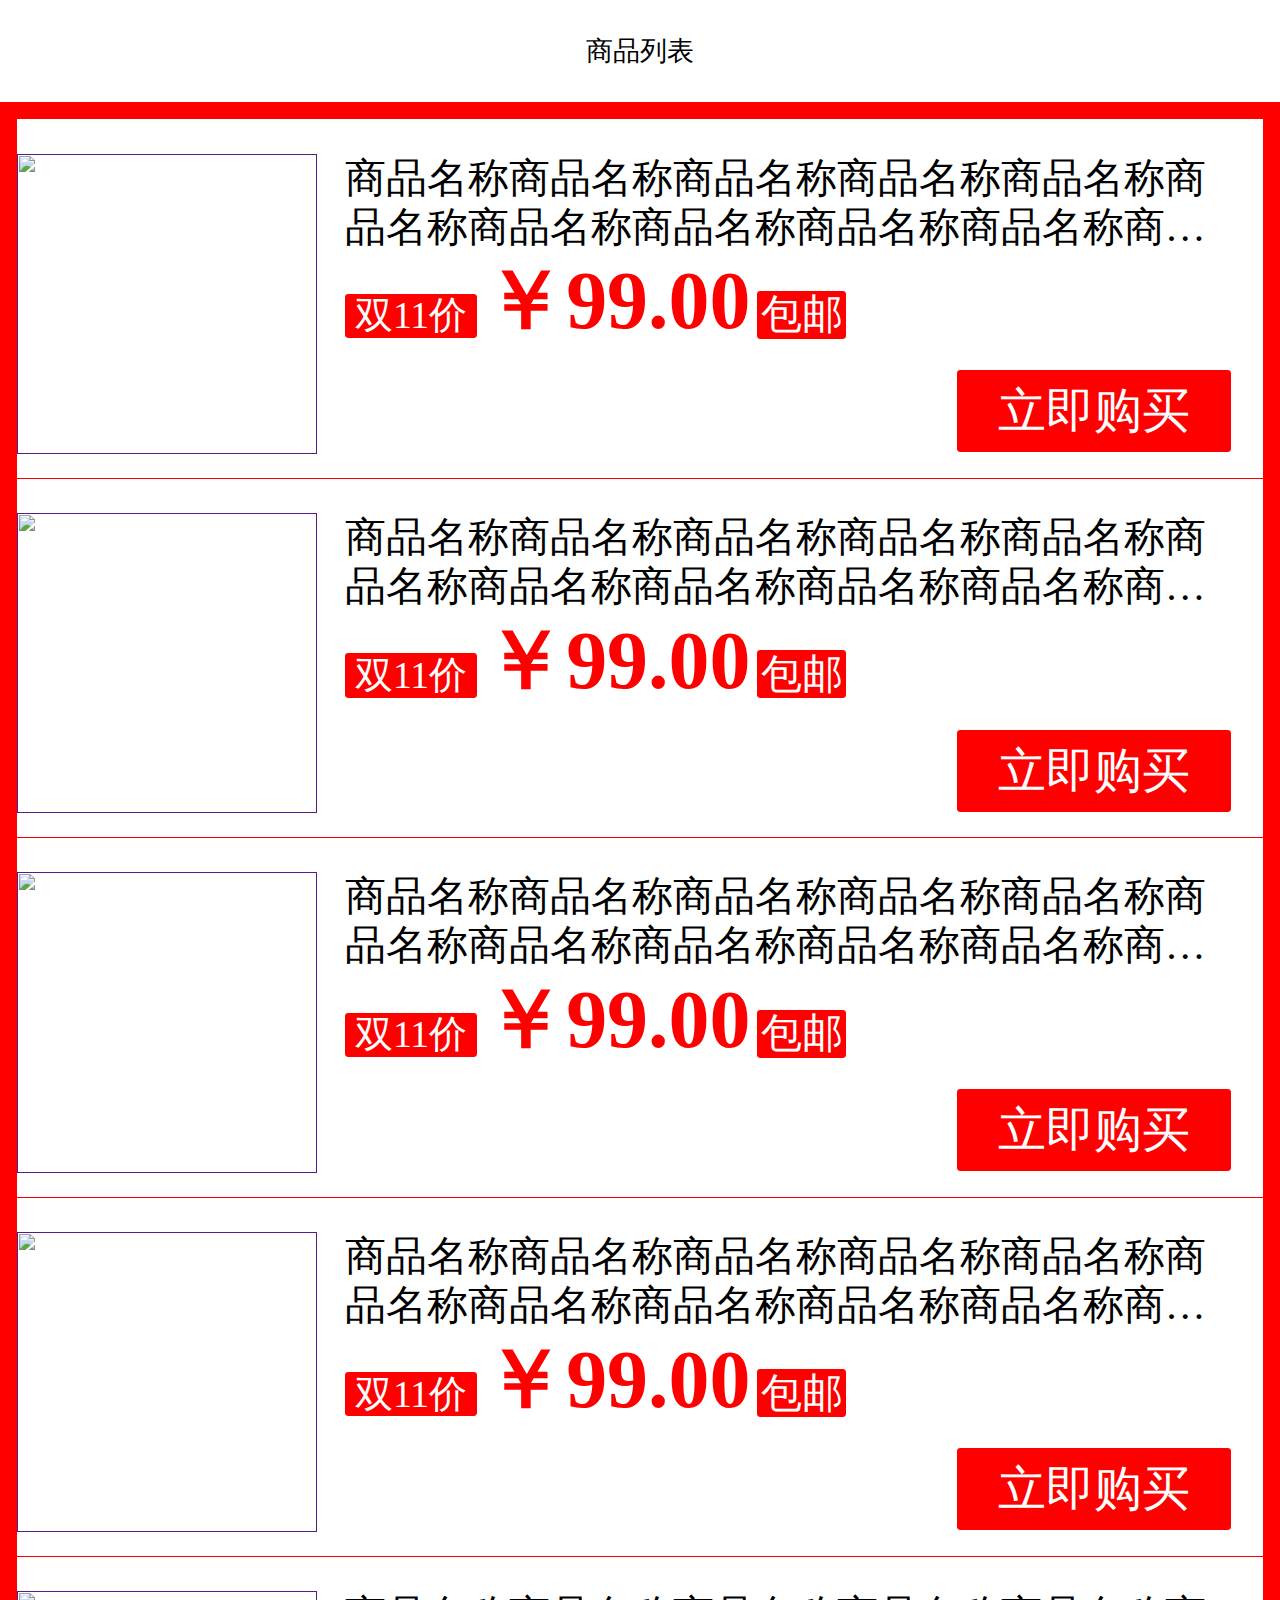
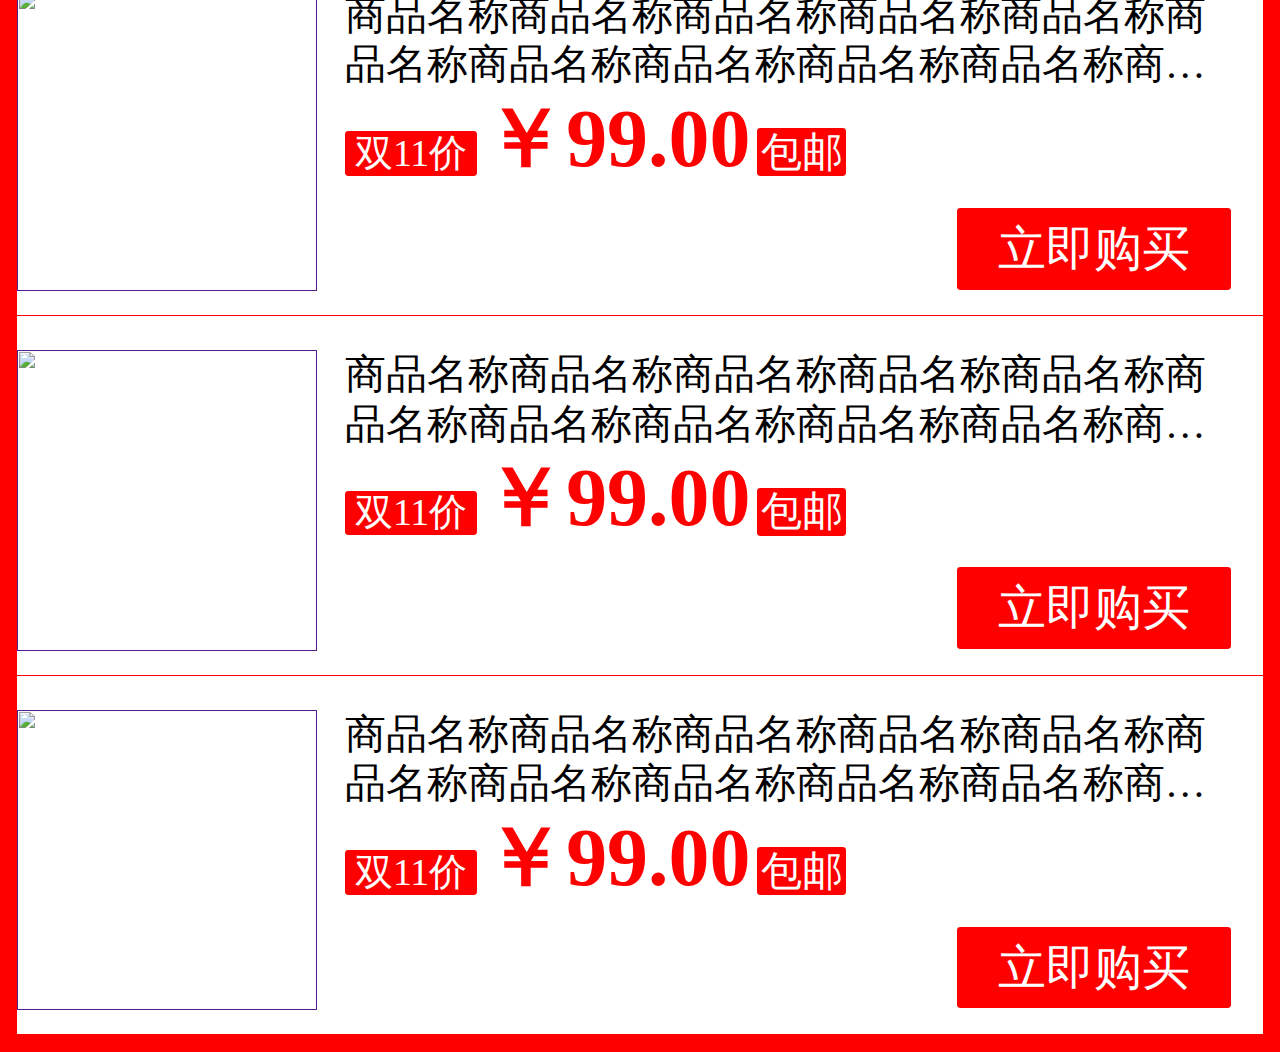
==== demo/demo_01.html @ d9000a5d "增加demo" ====
<!DOCTYPE html>
<html>
<head>
	<meta charset="utf-8">
	<meta name="viewport" content="width=device-width,initial-scale=1,maximum-scale=1,user-scalable=no">
	<title>现实自适应</title>
	<style type="text/css">
		*{margin: 0;padding: 0;}
		/*以750设计稿和375屏为基准*/
		html{line-height: 1;}
		body{font-size: .16em;}
		.header{ height: .6rem; line-height: .6rem; text-align: center;}
		.content{background-color:#ff0000; padding:.1rem;}
		.goodsList{display:table;background-color: #f2f1f0;}
		.goods{display: table;background-color: #fff;padding: .2rem 0 .14rem 0; border-bottom: 1px solid #ff0000;}

		.goods a.goods-imgbox{display: table-cell;}
		.goods a.goods-imgbox img {width: 1.76rem;height: 1.76rem; vertical-align: top;}

		.goods-description{position:relative;display: table-cell;padding-left: .16rem;padding-right:.19rem;vertical-align: top;}
		.goods-title{  font-size:.24rem;overflow: hidden;line-height: 1.2; display: -webkit-box;display: box; -webkit-box-orient:vertical; box-orient: vertical;-webkit-line-clamp:2; line-clamp:2; }

		.goods-price{vertical-align: bottom; padding: 0.05rem 0;}
		.goods-price span:nth-child(1){display:inline-block;padding:.02rem .06rem;border-radius:.02rem;background-color: #ff0000; color:#fff; font-size: .22rem; }
		.goods-price span:nth-child(2){display:inline-block;color:#ff0000; font-size: .48rem;font-weight: bold;}
		.goods-price span:nth-child(3){display:inline-block;padding:.02rem;border-radius:.02rem;background-color: #ff0000; color:#fff; font-size: .24rem; }
		.goods-buybtn{display: inline-block; position: absolute; width:1.6rem;height:.48rem; line-height:.48rem;bottom: 0.01rem;right: .19rem; font-size: .28rem;background-color: #ff0000;color:#fff;border-radius: .02rem;text-decoration: none; text-align: center; }
	</style>
	<script type="text/javascript">
		var baseDeviceWidth = 375;
		var baseFontSize = 100; //转换基数
		var currentDeviceWidth = document.documentElement.clientWidth;
		var currentFontSize = (currentDeviceWidth/baseDeviceWidth)*baseFontSize/2;
		document.documentElement.setAttribute("style","font-size:"+ currentFontSize +"px;");
		
		window.onresize = function(){
			var baseDeviceWidth = 375;
			var baseFontSize = 100;
			var currentDeviceWidth = document.documentElement.clientWidth;
			var currentFontSize = (currentDeviceWidth/baseDeviceWidth)*baseFontSize/2;
			document.documentElement.setAttribute("style","font-size:"+ currentFontSize +"px;");
		};
	</script>
</head>
<body>
	<div class="container">
		<div class="header">商品列表</div>
		<div class="content">
			<ul class="goodsList">
				<li class="goods">
					<a href="" class="goods-imgbox">
						<img src="">
					</a>
					<div class="goods-description">
						<p class="goods-title">商品名称商品名称商品名称商品名称商品名称商品名称商品名称商品名称商品名称商品名称商品名称商品名称商品名称商品名称商品名称商品名称商品名称商品名称商品名称商品名称商品名称商品名称商品名称商品名称</p>
						<p class="goods-price">
							<span>双11价</span>
							<span>￥99.00</span>
							<span>包邮</span>
						</p>
						<a href="" class="goods-buybtn">立即购买</a>
					</div>
				</li>
				<li class="goods">
					<a href="" class="goods-imgbox">
						<img src="">
					</a>
					<div class="goods-description">
						<p class="goods-title">商品名称商品名称商品名称商品名称商品名称商品名称商品名称商品名称商品名称商品名称商品名称商品名称商品名称商品名称商品名称商品名称商品名称商品名称商品名称商品名称商品名称商品名称商品名称商品名称</p>
						<p class="goods-price">
							<span>双11价</span>
							<span>￥99.00</span>
							<span>包邮</span>
						</p>
						<a href="" class="goods-buybtn">立即购买</a>
					</div>
				</li>
				<li class="goods">
					<a href="" class="goods-imgbox">
						<img src="">
					</a>
					<div class="goods-description">
						<p class="goods-title">商品名称商品名称商品名称商品名称商品名称商品名称商品名称商品名称商品名称商品名称商品名称商品名称商品名称商品名称商品名称商品名称商品名称商品名称商品名称商品名称商品名称商品名称商品名称商品名称</p>
						<p class="goods-price">
							<span>双11价</span>
							<span>￥99.00</span>
							<span>包邮</span>
						</p>
						<a href="" class="goods-buybtn">立即购买</a>
					</div>
				</li>
				<li class="goods">
					<a href="" class="goods-imgbox">
						<img src="">
					</a>
					<div class="goods-description">
						<p class="goods-title">商品名称商品名称商品名称商品名称商品名称商品名称商品名称商品名称商品名称商品名称商品名称商品名称商品名称商品名称商品名称商品名称商品名称商品名称商品名称商品名称商品名称商品名称商品名称商品名称</p>
						<p class="goods-price">
							<span>双11价</span>
							<span>￥99.00</span>
							<span>包邮</span>
						</p>
						<a href="" class="goods-buybtn">立即购买</a>
					</div>
				</li>
				<li class="goods">
					<a href="" class="goods-imgbox">
						<img src="">
					</a>
					<div class="goods-description">
						<p class="goods-title">商品名称商品名称商品名称商品名称商品名称商品名称商品名称商品名称商品名称商品名称商品名称商品名称商品名称商品名称商品名称商品名称商品名称商品名称商品名称商品名称商品名称商品名称商品名称商品名称</p>
						<p class="goods-price">
							<span>双11价</span>
							<span>￥99.00</span>
							<span>包邮</span>
						</p>
						<a href="" class="goods-buybtn">立即购买</a>
					</div>
				</li>
				<li class="goods">
					<a href="" class="goods-imgbox">
						<img src="">
					</a>
					<div class="goods-description">
						<p class="goods-title">商品名称商品名称商品名称商品名称商品名称商品名称商品名称商品名称商品名称商品名称商品名称商品名称商品名称商品名称商品名称商品名称商品名称商品名称商品名称商品名称商品名称商品名称商品名称商品名称</p>
						<p class="goods-price">
							<span>双11价</span>
							<span>￥99.00</span>
							<span>包邮</span>
						</p>
						<a href="" class="goods-buybtn">立即购买</a>
					</div>
				</li>
				<li class="goods">
					<a href="" class="goods-imgbox">
						<img src="">
					</a>
					<div class="goods-description">
						<p class="goods-title">商品名称商品名称商品名称商品名称商品名称商品名称商品名称商品名称商品名称商品名称商品名称商品名称商品名称商品名称商品名称商品名称商品名称商品名称商品名称商品名称商品名称商品名称商品名称商品名称</p>
						<p class="goods-price">
							<span>双11价</span>
							<span>￥99.00</span>
							<span>包邮</span>
						</p>
						<a href="" class="goods-buybtn">立即购买</a>
					</div>
				</li>
			</ul>
		</div>
		<div class="footer"></div>
	</div>
</body>
</html>
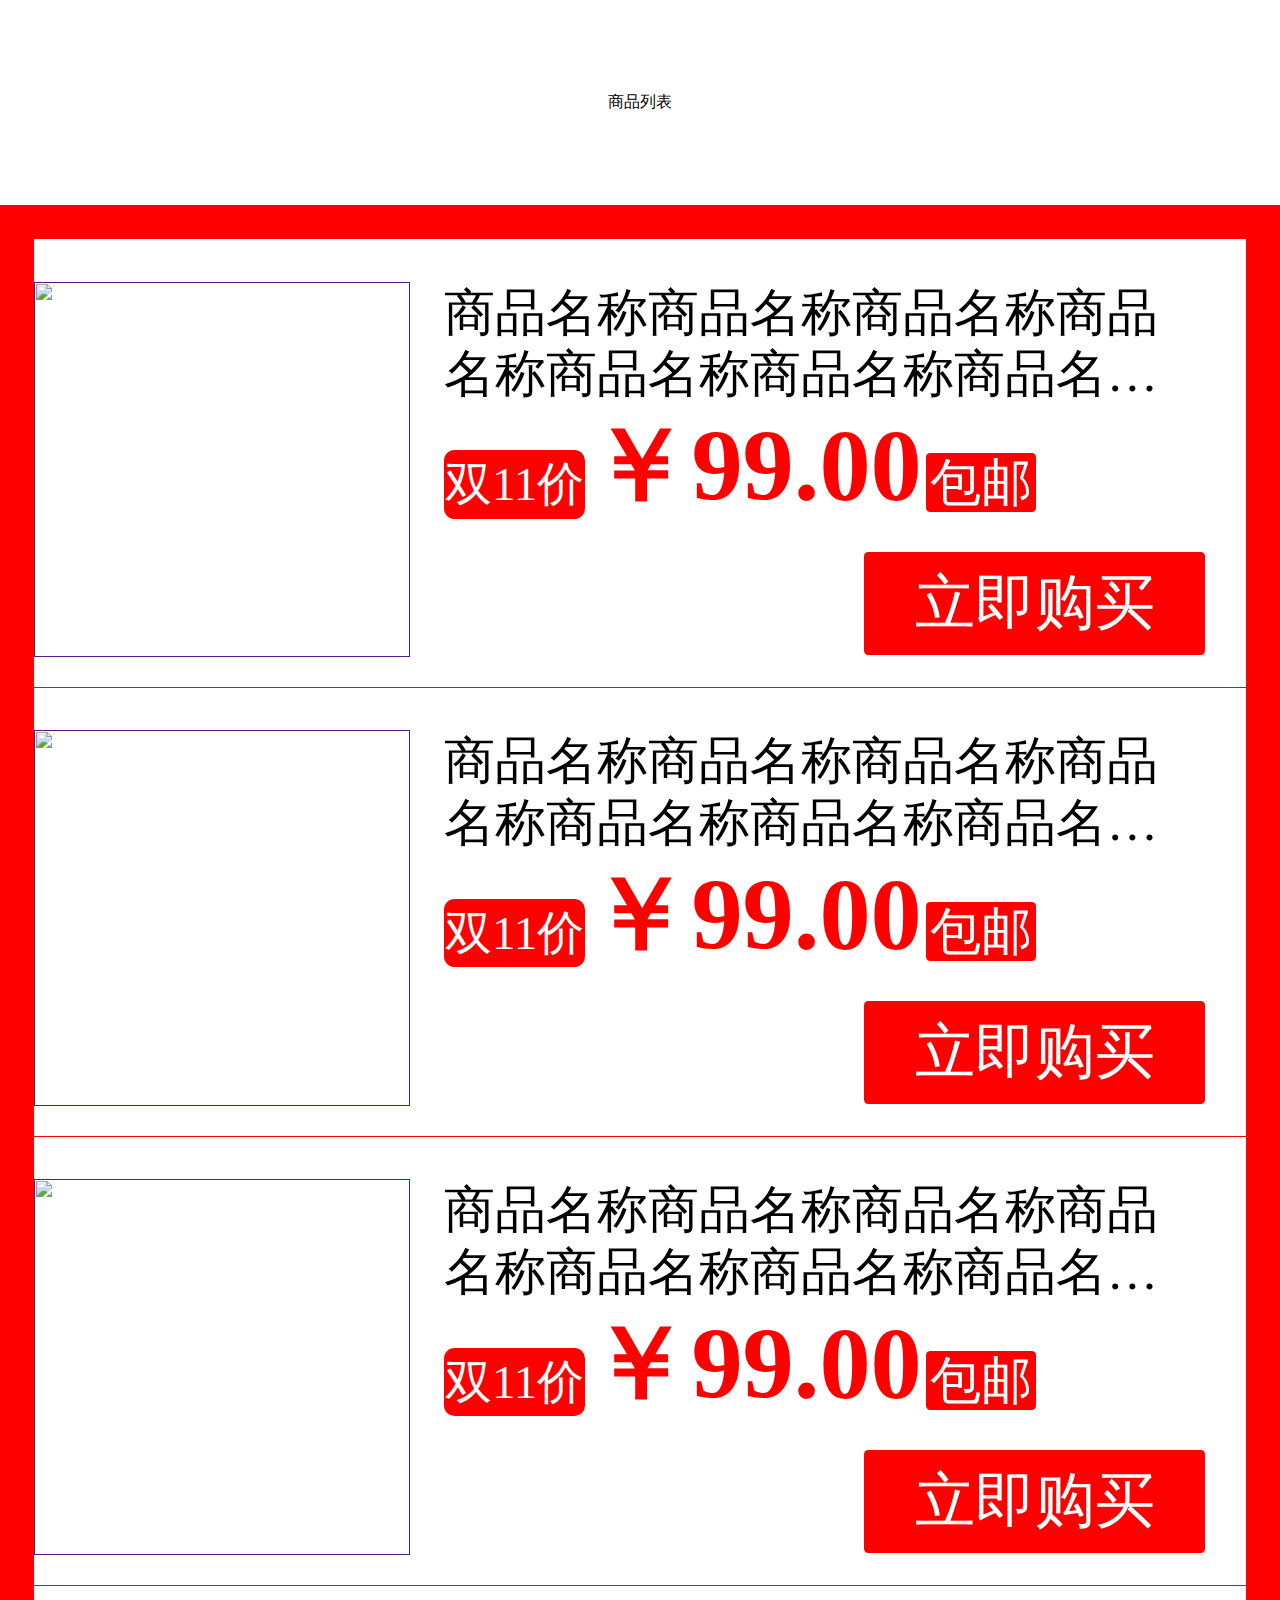
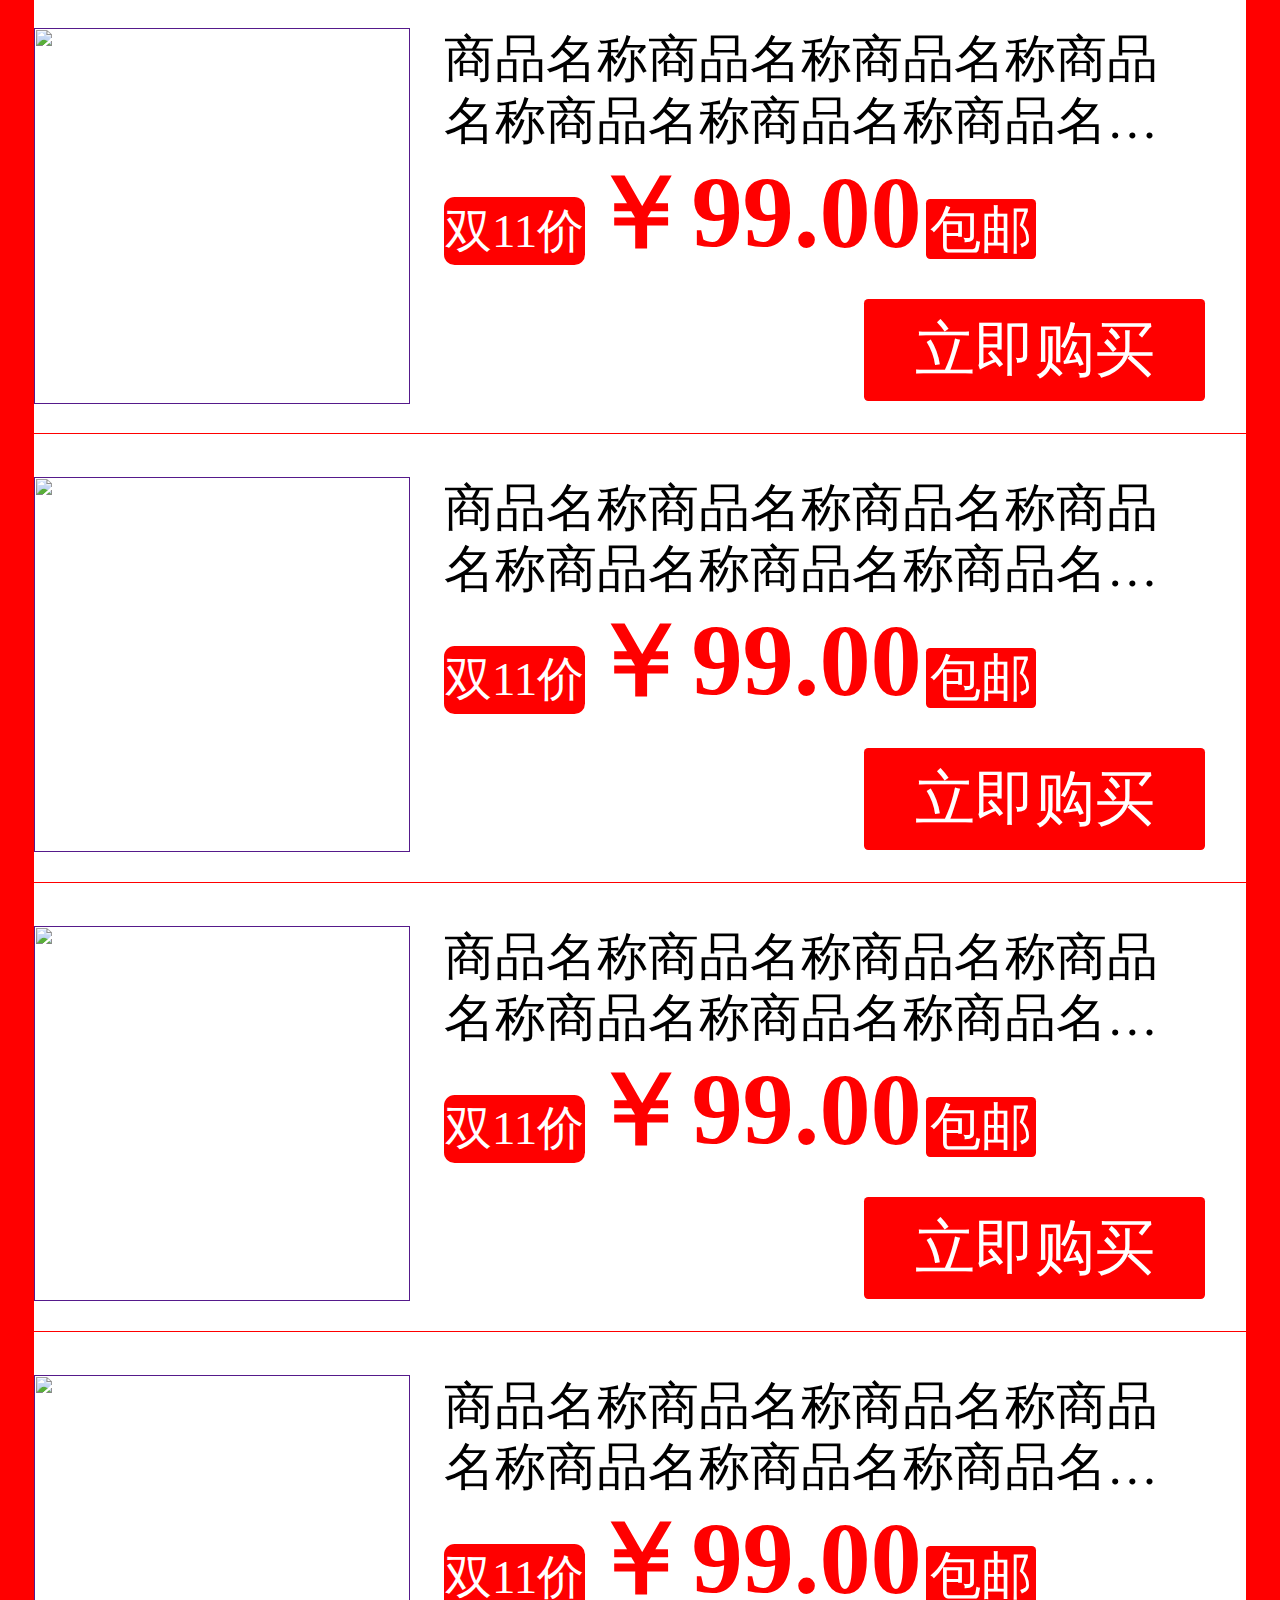
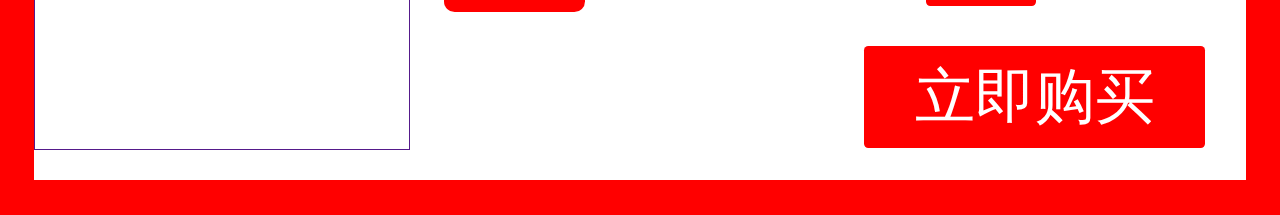
==== commit fcc00ba3: "添加禁用浏览器字体大小调整功能" ====
--- a/demo/demo_01.html
+++ b/demo/demo_01.html
@@ -2,45 +2,13 @@
 <html>
 <head>
 	<meta charset="utf-8">
+	<!-- viewport需要必须声明width=device-width -->
 	<meta name="viewport" content="width=device-width,initial-scale=1,maximum-scale=1,user-scalable=no">
-	<title>现实自适应</title>
-	<style type="text/css">
-		*{margin: 0;padding: 0;}
-		/*以750设计稿和375屏为基准*/
-		html{line-height: 1;}
-		body{font-size: .16em;}
-		.header{ height: .6rem; line-height: .6rem; text-align: center;}
-		.content{background-color:#ff0000; padding:.1rem;}
-		.goodsList{display:table;background-color: #f2f1f0;}
-		.goods{display: table;background-color: #fff;padding: .2rem 0 .14rem 0; border-bottom: 1px solid #ff0000;}
-
-		.goods a.goods-imgbox{display: table-cell;}
-		.goods a.goods-imgbox img {width: 1.76rem;height: 1.76rem; vertical-align: top;}
-
-		.goods-description{position:relative;display: table-cell;padding-left: .16rem;padding-right:.19rem;vertical-align: top;}
-		.goods-title{  font-size:.24rem;overflow: hidden;line-height: 1.2; display: -webkit-box;display: box; -webkit-box-orient:vertical; box-orient: vertical;-webkit-line-clamp:2; line-clamp:2; }
-
-		.goods-price{vertical-align: bottom; padding: 0.05rem 0;}
-		.goods-price span:nth-child(1){display:inline-block;padding:.02rem .06rem;border-radius:.02rem;background-color: #ff0000; color:#fff; font-size: .22rem; }
-		.goods-price span:nth-child(2){display:inline-block;color:#ff0000; font-size: .48rem;font-weight: bold;}
-		.goods-price span:nth-child(3){display:inline-block;padding:.02rem;border-radius:.02rem;background-color: #ff0000; color:#fff; font-size: .24rem; }
-		.goods-buybtn{display: inline-block; position: absolute; width:1.6rem;height:.48rem; line-height:.48rem;bottom: 0.01rem;right: .19rem; font-size: .28rem;background-color: #ff0000;color:#fff;border-radius: .02rem;text-decoration: none; text-align: center; }
-	</style>
-	<script type="text/javascript">
-		var baseDeviceWidth = 375;
-		var baseFontSize = 100; //转换基数
-		var currentDeviceWidth = document.documentElement.clientWidth;
-		var currentFontSize = (currentDeviceWidth/baseDeviceWidth)*baseFontSize/2;
-		document.documentElement.setAttribute("style","font-size:"+ currentFontSize +"px;");
-		
-		window.onresize = function(){
-			var baseDeviceWidth = 375;
-			var baseFontSize = 100;
-			var currentDeviceWidth = document.documentElement.clientWidth;
-			var currentFontSize = (currentDeviceWidth/baseDeviceWidth)*baseFontSize/2;
-			document.documentElement.setAttribute("style","font-size:"+ currentFontSize +"px;");
-		};
-	</script>
+	<title>demo_01</title>
+	<link rel="stylesheet" href="../src/css/demo.css">
+	<script type="text/javascript" src="../src/js/demo_01.js"></script>
+	<!-- 如果需要禁用微信内置浏览器字体大小调整功能 请引用下面js -->
+	<!--<script type="text/javascript" src="../src/js/banFontSizeChange.js"></script>-->
 </head>
 <body>
 	<div class="container">
--- a/src/css/demo.css
+++ b/src/css/demo.css
@@ -0,0 +1,97 @@
+* {
+  margin: 0;
+  padding: 0;
+}
+html {
+  line-height: 1;
+  -webkit-text-size-adjust: 100% !important;
+}
+body {
+  font-size: 16px;
+}
+.header {
+  height: 1.6rem;
+  line-height: 1.6rem;
+  text-align: center;
+}
+.content {
+  background-color: #ff0000;
+  padding: .267rem;
+}
+.goodsList {
+  display: table;
+  background-color: #f2f1f0;
+}
+.goods {
+  display: table;
+  background-color: #fff;
+  padding: .333rem 0 .233rem 0;
+  border-bottom: 1px solid #ff0000;
+}
+.goods a.goods-imgbox {
+  display: table-cell;
+}
+.goods a.goods-imgbox img {
+  width: 2.933rem;
+  height: 2.933rem;
+  vertical-align: top;
+}
+.goods-description {
+  position: relative;
+  display: table-cell;
+  padding-left: .266rem;
+  padding-right: .316rem;
+  vertical-align: top;
+}
+.goods-title {
+  font-size: .4rem;
+  overflow: hidden;
+  line-height: 1.2;
+  display: -webkit-box;
+  display: box;
+  -webkit-box-orient: vertical;
+  box-orient: vertical;
+  -webkit-line-clamp: 2;
+  line-clamp: 2;
+}
+.goods-price {
+  vertical-align: bottom;
+  padding: 0.083rem 0;
+}
+.goods-price span:nth-child(1) {
+  display: inline-block;
+  padding: .083rem .01rem;
+  border-radius: .083rem;
+  background-color: #ff0000;
+  color: #fff;
+  font-size: .367rem;
+}
+.goods-price span:nth-child(2) {
+  display: inline-block;
+  color: #ff0000;
+  font-size: .8rem;
+  font-weight: bold;
+}
+.goods-price span:nth-child(3) {
+  display: inline-block;
+  padding: .033rem;
+  border-radius: .033rem;
+  background-color: #ff0000;
+  color: #fff;
+  font-size: .4rem;
+}
+.goods-buybtn {
+  display: inline-block;
+  position: absolute;
+  width: 2.667rem;
+  height: .8rem;
+  line-height: .8rem;
+  bottom: 0.0167rem;
+  right: .316rem;
+  font-size: .467rem;
+  background-color: #ff0000;
+  color: #fff;
+  border-radius: .033rem;
+  text-decoration: none;
+  text-align: center;
+}